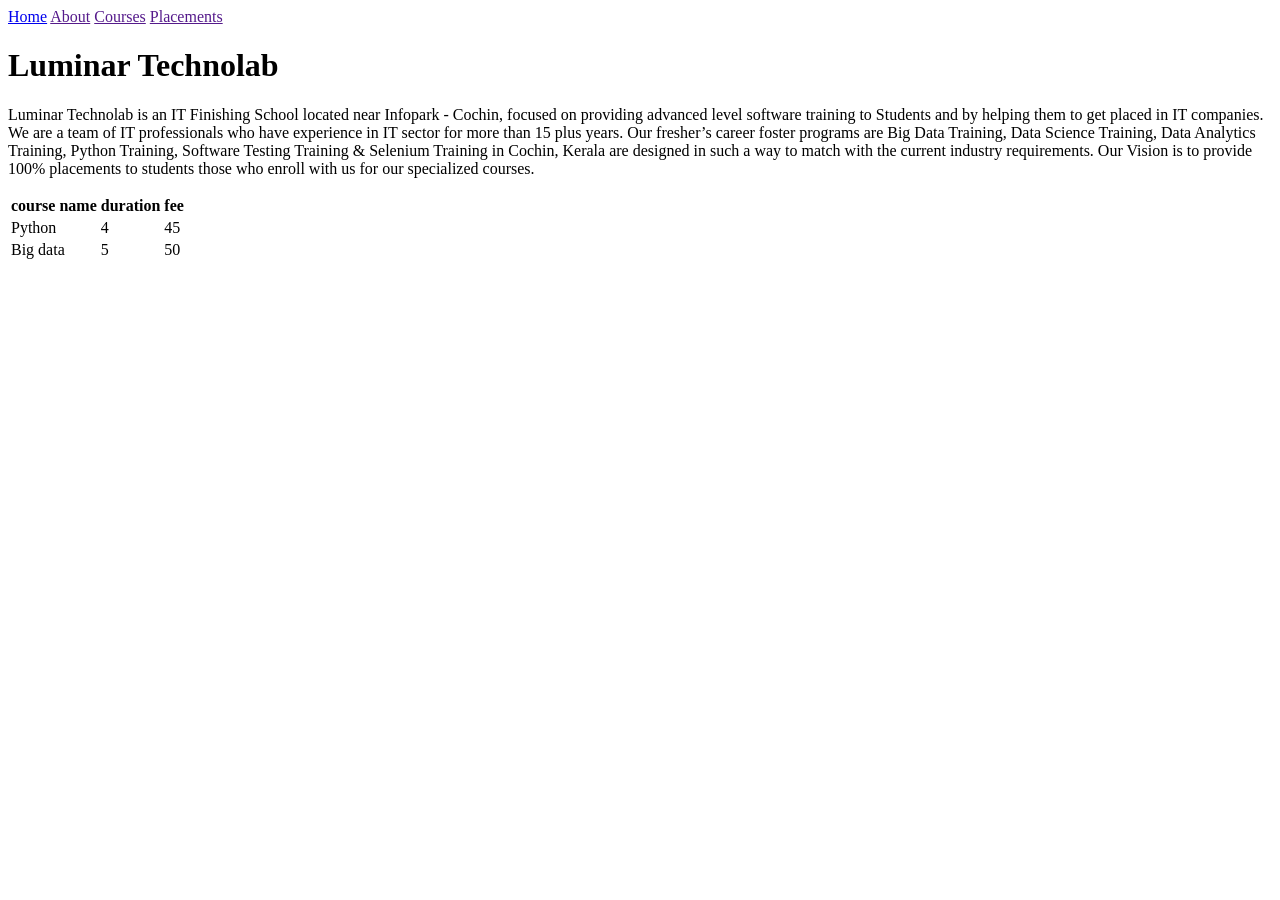
==== front_end_works/html_works/home.html @ 079596e0 "updated" ====
<!DOCTYPE html>
<html lang="en">

<head>
    <meta charset="UTF-8">
    <meta http-equiv="X-UA-Compatible" content="IE=edge">
    <meta name="viewport" content="width=device-width, initial-scale=1.0">
    <title>Document</title>
</head>

<body>
    <header>
        <a href="./index.html">Home</a>
        <a href="">About</a>
        <a href="">Courses</a>
        <a href="">Placements</a>
    </header>

    <main>
        <h1>Luminar Technolab</h1>
        <p>
            Luminar Technolab is an IT Finishing School located near Infopark - Cochin,
            focused on providing advanced level software training to Students and by helping them to get placed in IT
            companies.
            We are a team of IT professionals who have experience in IT sector for more than 15 plus years. Our
            fresher’s career foster programs are Big Data Training, Data Science Training, Data Analytics Training,
            Python Training, Software Testing Training & Selenium Training in Cochin,
            Kerala are designed in such a way to match with the current industry requirements. Our Vision is to provide
            100% placements to students those who enroll with us for our specialized courses.
        </p>
        <table>
            <tr>
                <th>course name</th>
                <th>duration</th>
                <th>fee</th>
            </tr>
            <tr>
                <td>Python</td>
                <td>4</td>
                <td>45</td>
            </tr>
            <tr>
                <td>Big data</td>
                <td>5</td>
                <td>50</td>
            </tr>
        </table>

    </main>

    <footer>

    </footer>
</body>

</html>
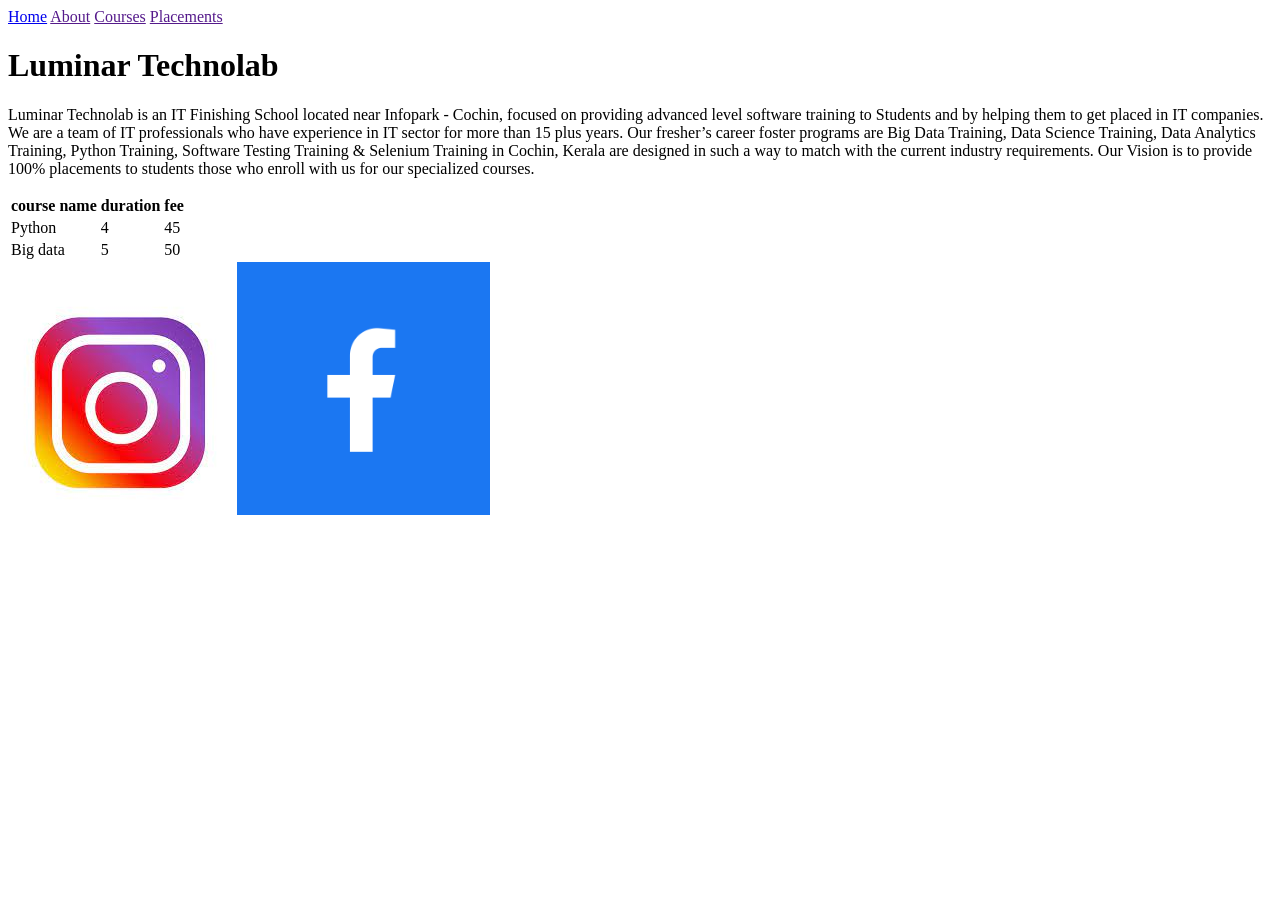
==== commit 3d673a8f: "update" ====
--- a/front_end_works/html_works/home.html
+++ b/front_end_works/html_works/home.html
@@ -49,6 +49,8 @@
     </main>
 
     <footer>
+        <img src="./images/download.jpg" alt="no image">
+        <img src="./images/facebook--600.png" alt=""width="20%" height="20%">
 
     </footer>
 </body>
